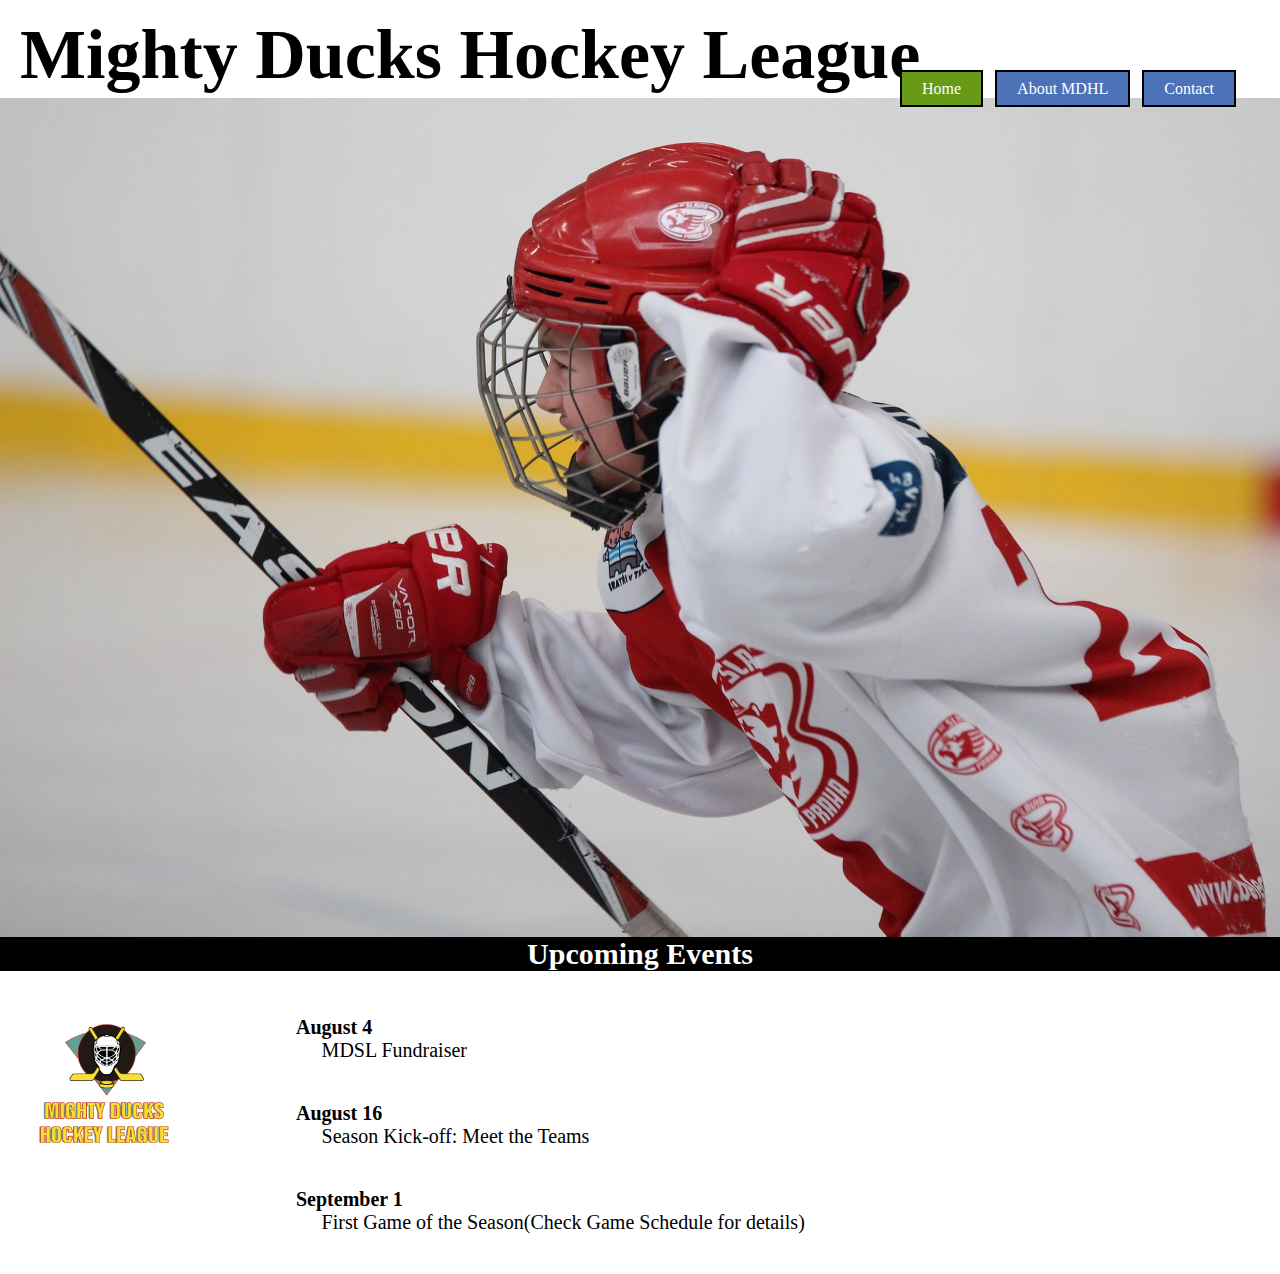
==== index.html @ 7cf67a96 "Trabajo del sprint 2 modificaciones, bocero y diseño propio" ====
<!DOCTYPE html>
<html lang="es">

<head>
  <meta charset="UTF-8">
  <meta name="viewport" content="width=device-width, initial-scale=1.0">
  <meta name="Hockey League" content="Mighty Ducks Hockey League">
  <link rel="ico" href="./img/Logo-Mighty-ducks-01.png" type="img/png">
   <link rel="stylesheet" href="./styles/mdhl.css"> 

   <!--<link rel="stylesheet" href="./styles/mdhl_2.css">-->

  <title>Home</title>
</head>

<body>

  <header>
    <h1>Mighty Ducks Hockey League</h1>
    <nav>
      <a href="#" class="home">Home</a>
      <a href="./aboutMDHL.html">About MDHL</a>
      <a href="./contact.html">Contact</a>
    </nav>
  </header>
  <img src="./img/hockey_1.jpg" alt="hokey" class="img1">
  <main>
    <section>
      <h2>Upcoming Events</h2>
      <img src="./img/Logo-Mighty-ducks-01.png" alt="Logo Of Mighty Ducks" class="Logoindex">
      <article>
        <h3>August 4</h3>
        <p>MDSL Fundraiser</p>
      </article>
      <article>
        <h3>August 16</h3>
        <p>Season Kick-off: Meet the Teams</p>
      </article>
      <article>
        <h3>September 1</h3>
        <p>First Game of the Season(Check Game Schedule for details)</p>
      </article>
    </section>
  </main>
</body>

</html>
---- styles/mdhl.css ----
*{
    padding: 0;
    margin: 0;   
    box-sizing: border-box;
}
       /*---------------------index-----------------------*/
/*Titulo*/
h1{
    position: relative;
    left: 20px;
    top: 15px;
    font-size: 70px;
    margin: 0;
  
}
/*navegadores*/
header nav a{
    display:inline;
    position: relative;
    left: 70%;
    color: white;
    background-color: #4d72b8;
    border: 2px solid black;
    padding-left:20px;
    padding-right: 20px;
    padding-top: 8px;
    padding-bottom: 8px ;
    margin:4px;
    text-decoration: none;
    
    
}
.home{
    background-color:rgb(102, 154, 23) ;
}
header nav a:hover{
    background-color: rgb(102, 154, 23);

}

/* solo imagenes*/
.Logoindex{
    position:absolute;
    width: 150px;
    height: auto;
    margin-top: 30px;
    margin-left:30px;   
}
.img1{
    width: 100%;
}

/*TEXTO*/
h2{position:relative;
    bottom: 5px;
    color: white;
    background-color: black;
    font-size: 30px;
    text-align: center;
}

article{
    margin: 40px;
}
p{
    font-family:comi;
    font-size: 20px;
    position: relative;
    left: 22vw;
}
h3{
    
    font-size: 20px;
    position: relative;
    left: 20vw;
}
/*--------------------------ABOUT------------------------------*/
.imag02{
    width: 120%;
}
.LogoAbout{
    display: block;
    position:absolute;
    width: 150px;
    height: auto;
    margin-top: 30px;
    margin-left:30px;  
}

.about{
    background-color:rgb(102, 154, 23) ;
}
/*-----------------contact-----------------*/

.LogoContact{
    display: block;
    position:absolute;
    top: 160%;
    width: 150px;
    height: auto;
    margin-top: 30px;
    margin-left:80px;  
}
.img3{
    width: 100%;
}
.email{
    margin:50px;
}
.text{
    margin-top: 20px;
}
.contact{
    background-color:rgb(102, 154, 23) ;
}
---- styles/mdhl_2.css ----
*{
    padding: 0%;
    margin: 0%;
    box-sizing:border-box;
    background-color: rgb(90, 90, 90);
}
/*-------------titulo---------------*/
h1{ 
  
    top: 20px;
    text-align: right;
    font-size: 55px;
    color: white;
    font-family: Georgia, 'Times New Roman', Times, serif;
}
/*-------------navegación---------------*/
nav a{
    display: inline;
    font-size: 20px;
    text-decoration: none;
    background-color: rgb(255, 255, 0);
    margin: 10px;
    padding: 10px;
    border-radius: 9px;
    font-family: Georgia, 'Times New Roman', Times, serif;
    color:black;
}  

a:hover {
    background: #fcffdc;
    cursor: pointer;
    box-shadow: 0px 0px 20px rgba(255, 255, 255, 0.4);}

.home{
    background-color: black;
    color: white;
}
.home:hover{
    background: #000000;
    cursor: pointer;
    box-shadow: 0px 0px 20px rgba(255, 255, 255, 0.4);}


    /*------------Titulo dos---------------*/
    h2{ position: relative;
        bottom: 4px;
        border: 15px solid yellow;
        background-color: yellow;
        color: black;
        font-size: 40px;
        font-family: Georgia, 'Times New Roman', Times, serif;
        text-align: center;
     }
     /*---------------imagenes-----------------*/

     .Logoindex{
        position: relative;
        bottom:125px;
        left: 90px;
        width: 150px;
        border-radius: 20px;
        border: 4px solid rgb(0, 0, 0);
     }
     /*--------------txt---------------*/
     article{
        position:relative;
        bottom:100px;
        text-align: center;
        font-size: 20px;
        font-family: Georgia, 'Times New Roman', Times, serif;
        margin-bottom: 20px;
        color: white;
     }
     h3{
        text-decoration: underline;
     }

     /*------------ABOUT----------*/

     .about{
        background-color: black;
        color: white;
    }
     .about:hover{
        background: #000000;
        cursor: pointer;
        box-shadow: 0px 0px 20px rgba(255, 255, 255, 0.4);}

        /*--------------ImagenAbout-----------------*/
     .imag02{
         
        margin-left:3px;
        width: 700px;
        border: 5px solid rgb(0, 0, 0);
        border-radius: 15px;
       
    }
    .LogoAbout{
        position: relative;
        left: 294px;
        bottom:400px;
        width: 120px;
        border-radius: 20px;
        border: 4px solid rgb(0, 0, 0);
    }

          /*---------------TEXT_ABOUT----------------*/
          .mision{
            font-size:17px;
            position: absolute;
            position: relative;
            margin-left:800px;
            margin-right: 30px;
            bottom:400px;
          }
           
          .vision{
            font-size:17px;
            position: absolute;
            position: relative;
            margin-left:800px;
            margin-right: 30px;
            bottom:400px;
          }     
          .General{
            font-size:17px;
            position: absolute;
            position: relative;
            margin-left:800px;
            margin-right: 30px;
            bottom:400px;
          }
          /*______________Contact____________*/
          .LogoContact{
            position: relative;
            left: 20%;
            bottom:340px;
            width: 130px;
            width: 150px;
            border-radius: 20px;
            border: 4px solid rgb(0, 0, 0);
          }
          .img3{
            margin-left:3px;
            width: 700px;
            border: 5px solid rgb(0, 0, 0);
            border-radius: 15px;
          }
            .contact{
                background-color: black;
                color: white;
            }
             .contact:hover{
                background: #000000;
                cursor: pointer;
                box-shadow: 0px 0px 20px rgba(255, 255, 255, 0.4);
           
          }
          /*____________________textos________________*/
           .email{
            position: relative;
            left: 750px;
            bottom:350px;
            font-size: 27px;
            margin: 50px;
            color: white;
            font-family: Georgia, 'Times New Roman', Times, serif;
           }
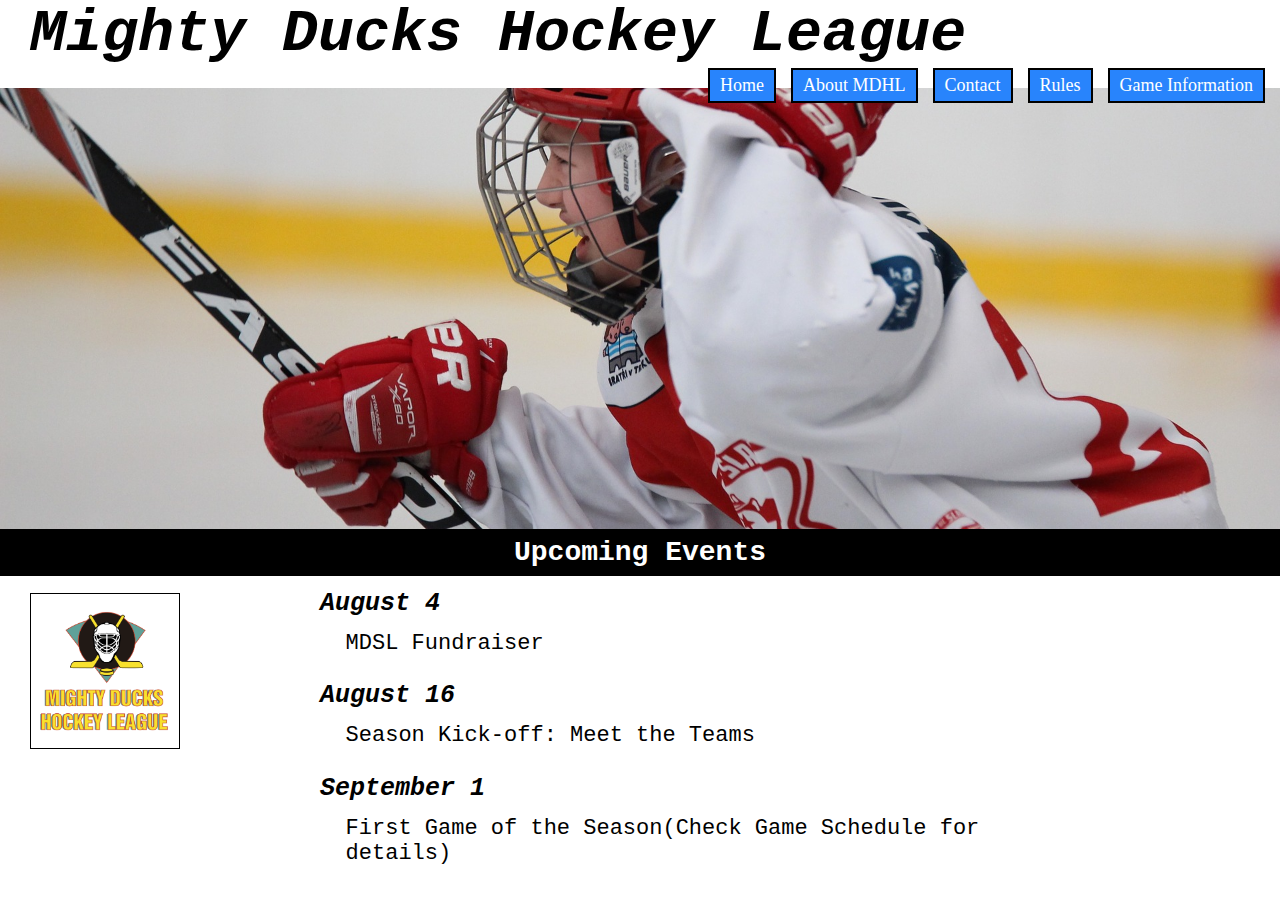
==== commit 1313ab29: "Agregado las reglas y el game inf al nav con sus modificaciones" ====
--- a/index.html
+++ b/index.html
@@ -4,23 +4,25 @@
 <head>
   <meta charset="UTF-8">
   <meta name="viewport" content="width=device-width, initial-scale=1.0">
-  <meta name="Hockey League" content="Mighty Ducks Hockey League">
-  <link rel="ico" href="./img/Logo-Mighty-ducks-01.png" type="img/png">
-   <link rel="stylesheet" href="./styles/mdhl.css"> 
+  <meta name="description" content="inicio de Mighty Ducks Hockey League">
+  <link rel="shortcut.icon" href="./img/Logo-Mighty-ducks-01.png" type="imge/x-icon">
+  <link rel="stylesheet" href="./styles/mdhl.css">
 
-   <!--<link rel="stylesheet" href="./styles/mdhl_2.css">-->
+  <!--<link rel="stylesheet" href="./styles/mdhl_2.css">-->
 
   <title>Home</title>
 </head>
 
-<body>
-
+<body class="layout">
+   
   <header>
     <h1>Mighty Ducks Hockey League</h1>
-    <nav>
+    <nav class="contenedor">
       <a href="#" class="home">Home</a>
-      <a href="./aboutMDHL.html">About MDHL</a>
-      <a href="./contact.html">Contact</a>
+      <a href="./aboutMDHL.html" class="home">About MDHL</a>
+      <a href="./contact.html" class="home">Contact</a>
+      <a href="./rules.html" class="home">Rules</a>
+      <a href="./game_info.html" class="home">Game Information</a>
     </nav>
   </header>
   <img src="./img/hockey_1.jpg" alt="hokey" class="img1">
@@ -28,20 +30,23 @@
     <section>
       <h2>Upcoming Events</h2>
       <img src="./img/Logo-Mighty-ducks-01.png" alt="Logo Of Mighty Ducks" class="Logoindex">
+      <div class="textHome">
       <article>
-        <h3>August 4</h3>
-        <p>MDSL Fundraiser</p>
+        <h3 class="texthome">August 4</h3>
+        <p class="textP">MDSL Fundraiser</p>
       </article>
       <article>
-        <h3>August 16</h3>
-        <p>Season Kick-off: Meet the Teams</p>
+        <h3 class="texthome">August 16</h3>
+        <p class="textP">Season Kick-off: Meet the Teams</p>
       </article>
       <article>
-        <h3>September 1</h3>
-        <p>First Game of the Season(Check Game Schedule for details)</p>
+        <h3 class="texthome">September 1</h3>
+        <p class="textP">First Game of the Season(Check Game Schedule for details)</p>
       </article>
+   </div>
     </section>
   </main>
+</div>
 </body>
 
 </html>--- a/styles/mdhl.css
+++ b/styles/mdhl.css
@@ -1,115 +1,235 @@
-*{
+* {
     padding: 0;
-    margin: 0;   
+    margin: 0;
     box-sizing: border-box;
 }
-       /*---------------------index-----------------------*/
-/*Titulo*/
-h1{
-    position: relative;
-    left: 20px;
-    top: 15px;
-    font-size: 70px;
-    margin: 0;
-  
-}
-/*navegadores*/
-header nav a{
-    display:inline;
-    position: relative;
-    left: 70%;
+
+.layout {
+    width: 100%;
+    max-width: 1440px;
+    min-height: 100vh;
+}
+
+/*---------------------navegadores para todas las paginas--------------------*/
+ 
+.contenedor {
+    display: flex;
+    justify-content: flex-end;
+    gap: 15px;
+    margin-right: 15px;
+}
+.home{
+    font-size: 18px;
     color: white;
-    background-color: #4d72b8;
-    border: 2px solid black;
-    padding-left:20px;
-    padding-right: 20px;
-    padding-top: 8px;
-    padding-bottom: 8px ;
-    margin:4px;
     text-decoration: none;
-    
-    
-}
-.home{
-    background-color:rgb(102, 154, 23) ;
-}
-header nav a:hover{
-    background-color: rgb(102, 154, 23);
-
-}
-
-/* solo imagenes*/
-.Logoindex{
+    padding:5px 10px;
+    border: 2px solid rgb(0, 0, 0);
+    background-color: rgb(40, 132, 252);
+}
+.home:hover{
+    background-color: rgb(0, 164, 0);
+    box-shadow: 0px 0px 20px rgb(0, 0, 0);
+}
+/*-------------------Imagenes del Home---------------------*/
+.img1 {
+    position: relative;
+    z-index: -1;
+    width: 100%;
+    height: 50vh;
+    object-fit: cover; 
+}
+.Logoindex {
+    border: 1px solid black;
+    margin: 30px;
+    width: 150px;
+    position: absolute;
+}
+header {
+    margin-bottom: -15px;
+}
+/*------------------Texto del home-----------------------*/
+h1 {
+    font-style: italic;
+    font-size: 60px;
+    margin-left: 30px;
+    font-family: 'Courier New', Courier, monospace;
+}
+h2 {    
+    color: white;
+    font-size: 28px;
+    background-color: black;
+    text-align: center;
+    margin: -1vw 0vw;
+    padding: 8px 0px;
+    font-family: 'Courier New', Courier, monospace;
+}
+.texthome {
+    font-style: italic;
+    font-size: 25px;
+    margin: 2vw 20vw 1vw 25vw;
+    font-family: 'Courier New', Courier, monospace;
+}
+.textP { 
+    font-size: 22px;  
+    margin: 1vw 20vw 1vw 27vw;
+    font-family: 'Courier New', Courier, monospace;
+}
+
+/*----------------------PAGINA DE ABOUT MDHL--------------------------*/
+/*----------------------------img About-------------------------------*/
+.img2 {
+    position: relative;
+    z-index: -1;
+    width: 100%;
+    height: 50vh;
+    object-fit: cover;
+    object-position: 50% 15%;
+}
+.LogoAbout {
+margin: 2.5vw;
+display:flex;
+position:absolute;
+width:150px;
+border: 1px solid black;
+}
+/*----------------Texto_About--------------------*/
+.textAbout {
+    display: flex;
+    flex-direction: column;
+    margin: 1vw 18vw;
+    font-family: 'Courier New', Courier, monospace;
+    font-size: 25px;
+    text-indent: 20px;
+}
+.parrafoAbout{
+    margin-left: 2vw;
+}
+.tituloparrafo {
+    font-size: 23px;
+    margin: 20px;
+}
+
+/*----------------PAGINA DE CONTACT-------------------*/
+.img3 {
+    position: relative;
+    z-index: -1;
+    width: 100%;
+    height: 50vh;
+    object-fit: cover;
+    object-position: 50% 15%;
+}
+.LogoContact {
+    margin: 2.5vw;
+    display:flex;
     position:absolute;
-    width: 150px;
-    height: auto;
-    margin-top: 30px;
-    margin-left:30px;   
-}
-.img1{
-    width: 100%;
-}
-
-/*TEXTO*/
-h2{position:relative;
-    bottom: 5px;
-    color: white;
-    background-color: black;
-    font-size: 30px;
-    text-align: center;
-}
-
-article{
-    margin: 40px;
-}
-p{
-    font-family:comi;
-    font-size: 20px;
-    position: relative;
-    left: 22vw;
-}
-h3{
-    
-    font-size: 20px;
-    position: relative;
-    left: 20vw;
-}
-/*--------------------------ABOUT------------------------------*/
-.imag02{
-    width: 120%;
-}
-.LogoAbout{
-    display: block;
-    position:absolute;
-    width: 150px;
-    height: auto;
-    margin-top: 30px;
-    margin-left:30px;  
-}
-
-.about{
-    background-color:rgb(102, 154, 23) ;
-}
-/*-----------------contact-----------------*/
-
-.LogoContact{
-    display: block;
-    position:absolute;
-    top: 160%;
-    width: 150px;
-    height: auto;
-    margin-top: 30px;
-    margin-left:80px;  
-}
-.img3{
-    width: 100%;
-}
-.email{
-    margin:50px;
-}
-.text{
-    margin-top: 20px;
-}
-.contact{
-    background-color:rgb(102, 154, 23) ;
-}+    width:150px;
+    border: 1px solid black;
+}
+/*------------------Texto del contact-----------------------*/
+.email {
+    display: flex;
+    justify-content: center;
+    margin: 3vw;
+    font-size: 23px;
+    font-family: 'Courier New', Courier, monospace;
+}
+.Parrafo {
+    display: flex;
+    justify-content:center;
+    margin-left: 15px;
+    font-size: 23px;
+    font-family: 'Courier New', Courier, monospace;
+}
+/*-------------------PAGINA DE Rules---------------------*/
+/*-----------------------LISTAS--------------------------*/
+section{
+    font-family: 'Courier New', Courier, monospace;
+}
+.caja{
+    margin: 5vw 0vw 0VW 0VW;
+}
+.tituloRules{
+    font-size: 25px;
+    text-align: center;    
+}
+.descripcion{
+    margin: 30px
+}
+dl{
+    display: flex;
+    flex-direction: column;
+    text-align: justify;
+    font-size: 24px;
+    margin:0vw 16vw;
+}
+dt{ margin: 10px;
+    font-weight: bold;
+}
+dd{
+    text-indent: 30px;
+}
+ol{
+    margin: 3vw;
+}
+ul{
+    margin-left:  30px; 
+}
+.allplay{
+    font-weight: bold;
+}.field{   
+    font-size: 24px;
+    margin:0vw 18vw;  
+}
+.list01{
+    margin:1vw 18vw;
+    text-align: justify;
+    font-size: 24px;
+}
+.letra{
+list-style-type:lower-latin;
+position: relative;
+bottom: 3vw;
+}
+.textrules{
+    position: relative;
+    bottom: 5vw;
+}
+.atleast{
+    text-indent: 30px;
+}
+/*------------------GAME información----------------*/
+.fall{   
+    font-style: italic;
+    font-size: 25px;
+    margin: 10vw 2vw 1vw 25vw;
+}
+caption{
+    margin: 1vw;
+    font-size: 18px;
+    text-decoration: underline;
+    font-style: italic;
+}
+table, tr, th, td{
+    padding: 1vw;
+    border: 1px solid black;
+    border-collapse: collapse;   
+}
+table{
+    margin-left: auto;
+    margin-right: auto;
+}
+.textgame{
+    font-weight: bold;   
+}
+.textgame1{
+display: inline-block;
+margin: 2vw 20vw 10vw;
+}
+.textcontiner{
+    display: flex;
+    justify-content: space-between;
+}
+.textgame2{
+    font-size: 22px;
+    margin: 1vw;
+}
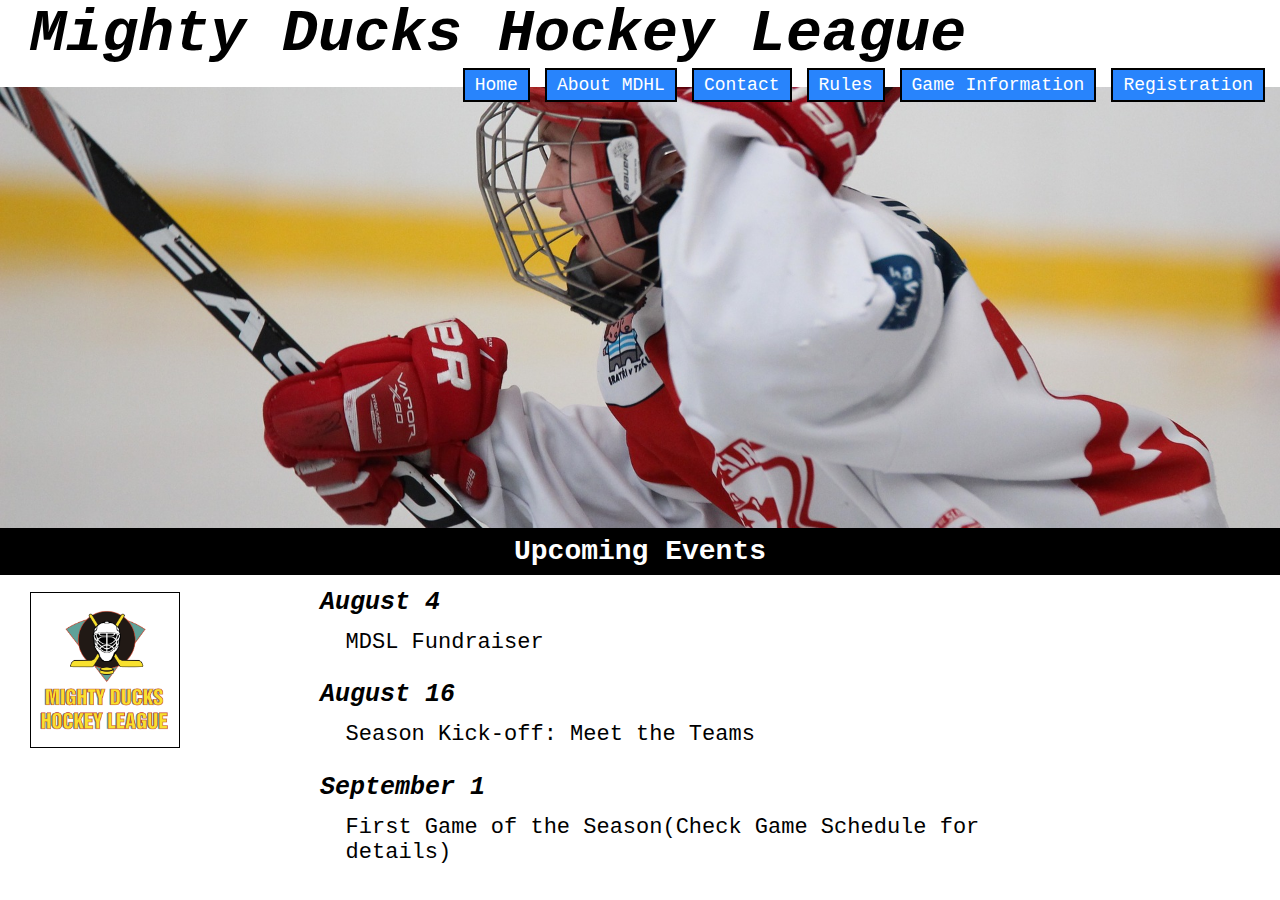
==== commit 951e6755: "ultimas modificaciones en el mapa y formularios" ====
--- a/index.html
+++ b/index.html
@@ -1,5 +1,5 @@
 <!DOCTYPE html>
-<html lang="es">
+<html lang="en">
 
 <head>
   <meta charset="UTF-8">
@@ -23,6 +23,7 @@
       <a href="./contact.html" class="home">Contact</a>
       <a href="./rules.html" class="home">Rules</a>
       <a href="./game_info.html" class="home">Game Information</a>
+      <a href="./registration.html" class="home">Registration</a>
     </nav>
   </header>
   <img src="./img/hockey_1.jpg" alt="hokey" class="img1">
@@ -46,7 +47,6 @@
    </div>
     </section>
   </main>
-</div>
 </body>
 
 </html>--- a/styles/mdhl.css
+++ b/styles/mdhl.css
@@ -1,4 +1,4 @@
-* {
+*{
     padding: 0;
     margin: 0;
     box-sizing: border-box;
@@ -11,42 +11,49 @@
 }
 
 /*---------------------navegadores para todas las paginas--------------------*/
- 
+
 .contenedor {
+    font-family: 'Courier New', Courier, monospace;
     display: flex;
     justify-content: flex-end;
     gap: 15px;
     margin-right: 15px;
 }
-.home{
+
+.home {
     font-size: 18px;
     color: white;
     text-decoration: none;
-    padding:5px 10px;
+    padding: 5px 10px;
     border: 2px solid rgb(0, 0, 0);
     background-color: rgb(40, 132, 252);
 }
-.home:hover{
+
+.home:hover {
     background-color: rgb(0, 164, 0);
     box-shadow: 0px 0px 20px rgb(0, 0, 0);
 }
+
 /*-------------------Imagenes del Home---------------------*/
 .img1 {
     position: relative;
     z-index: -1;
     width: 100%;
     height: 50vh;
-    object-fit: cover; 
-}
+    object-fit: cover;
+}
+
 .Logoindex {
     border: 1px solid black;
     margin: 30px;
     width: 150px;
     position: absolute;
 }
+
 header {
     margin-bottom: -15px;
 }
+
 /*------------------Texto del home-----------------------*/
 h1 {
     font-style: italic;
@@ -54,7 +61,8 @@
     margin-left: 30px;
     font-family: 'Courier New', Courier, monospace;
 }
-h2 {    
+
+h2 {
     color: white;
     font-size: 28px;
     background-color: black;
@@ -63,14 +71,16 @@
     padding: 8px 0px;
     font-family: 'Courier New', Courier, monospace;
 }
+
 .texthome {
     font-style: italic;
     font-size: 25px;
     margin: 2vw 20vw 1vw 25vw;
     font-family: 'Courier New', Courier, monospace;
 }
-.textP { 
-    font-size: 22px;  
+
+.textP {
+    font-size: 22px;
     margin: 1vw 20vw 1vw 27vw;
     font-family: 'Courier New', Courier, monospace;
 }
@@ -85,13 +95,15 @@
     object-fit: cover;
     object-position: 50% 15%;
 }
+
 .LogoAbout {
-margin: 2.5vw;
-display:flex;
-position:absolute;
-width:150px;
-border: 1px solid black;
-}
+    margin: 2.5vw;
+    display: flex;
+    position: absolute;
+    width: 150px;
+    border: 1px solid black;
+}
+
 /*----------------Texto_About--------------------*/
 .textAbout {
     display: flex;
@@ -101,9 +113,11 @@
     font-size: 25px;
     text-indent: 20px;
 }
-.parrafoAbout{
+
+.parrafoAbout {
     margin-left: 2vw;
 }
+
 .tituloparrafo {
     font-size: 23px;
     margin: 20px;
@@ -118,13 +132,15 @@
     object-fit: cover;
     object-position: 50% 15%;
 }
+
 .LogoContact {
     margin: 2.5vw;
-    display:flex;
-    position:absolute;
-    width:150px;
+    display: flex;
+    position: absolute;
+    width: 150px;
     border: 1px solid black;
 }
+
 /*------------------Texto del contact-----------------------*/
 .email {
     display: flex;
@@ -133,103 +149,230 @@
     font-size: 23px;
     font-family: 'Courier New', Courier, monospace;
 }
+
 .Parrafo {
     display: flex;
-    justify-content:center;
+    justify-content: center;
     margin-left: 15px;
     font-size: 23px;
     font-family: 'Courier New', Courier, monospace;
 }
+
 /*-------------------PAGINA DE Rules---------------------*/
 /*-----------------------LISTAS--------------------------*/
-section{
-    font-family: 'Courier New', Courier, monospace;
-}
-.caja{
+.caja {
     margin: 5vw 0vw 0VW 0VW;
 }
-.tituloRules{
-    font-size: 25px;
-    text-align: center;    
-}
-.descripcion{
-    margin: 30px
-}
-dl{
+
+.tituloRules {
+    font-size: 25px;
+    text-align: center;
+}
+
+.textorule1 {
+    text-align: justify;
+    margin: 30px 18vw;
+    font-size: 25px;
+}
+
+dl {
     display: flex;
     flex-direction: column;
     text-align: justify;
     font-size: 24px;
-    margin:0vw 16vw;
-}
-dt{ margin: 10px;
-    font-weight: bold;
-}
-dd{
+    margin: 0vw 16vw;
+}
+
+dt {
+    margin: 10px;
+    font-weight: bold;
+}
+
+dd {
     text-indent: 30px;
 }
-ol{
+
+ol {
     margin: 3vw;
 }
-ul{
-    margin-left:  30px; 
-}
-.allplay{
-    font-weight: bold;
-}.field{   
+
+ul {
+    margin-left: 30px;
+}
+
+.allplay {
+    font-weight: bold;
+}
+
+.field {
     font-size: 24px;
-    margin:0vw 18vw;  
-}
-.list01{
-    margin:1vw 18vw;
+    margin: 0vw 18vw;
+}
+
+.list01 {
+    margin: 1vw 18vw;
     text-align: justify;
     font-size: 24px;
 }
-.letra{
-list-style-type:lower-latin;
-position: relative;
-bottom: 3vw;
-}
-.textrules{
+
+.letra {
+    list-style-type: lower-latin;
+    position: relative;
+    bottom: 3vw;
+}
+
+.textrules {
     position: relative;
     bottom: 5vw;
 }
-.atleast{
+
+.atleast {
     text-indent: 30px;
 }
+
 /*------------------GAME información----------------*/
-.fall{   
+.fall {
+    display: flex;
+    justify-content: center;
+    margin: 5vw 37vw 1vw 1vw;
     font-style: italic;
     font-size: 25px;
-    margin: 10vw 2vw 1vw 25vw;
-}
-caption{
-    margin: 1vw;
-    font-size: 18px;
+
+}
+
+.allgame {
+    display: flex;
+    justify-content: center;
+    margin: 1vw 26vw 1vw 1vw;
+    font-size: 20px;
     text-decoration: underline;
     font-style: italic;
 }
-table, tr, th, td{
-    padding: 1vw;
+
+table,
+tr,
+th,
+td {
+    text-align: center;
+    padding: 2vw;
     border: 1px solid black;
-    border-collapse: collapse;   
-}
-table{
+    border-collapse: collapse;
+}
+
+table {
+    font-family: 'Courier New', Courier, monospace;
     margin-left: auto;
     margin-right: auto;
 }
-.textgame{
-    font-weight: bold;   
-}
-.textgame1{
-display: inline-block;
-margin: 2vw 20vw 10vw;
-}
-.textcontiner{
+
+.textgame {
+    font-weight: bold;
+}
+
+.textgame1 {
+    display: inline-block;
+    margin: 2vw 24vw 10vw;
+}
+
+.textcontiner {
     display: flex;
     justify-content: space-between;
 }
-.textgame2{
-    font-size: 22px;
+
+.textgame2 {
+
+    font-family: 'Courier New', Courier, monospace;
+    font-size: 19px;
     margin: 1vw;
 }
+
+.septiembre {
+    background-color: rgb(215, 201, 0);
+}
+
+.data {
+    background-color: rgb(255, 248, 155);
+}
+
+/*-------------------MAPAS-------------------*/
+.mapas {
+    display: flex;
+    flex-wrap: wrap;
+    justify-content: center;
+    gap: 2vw;
+}
+
+.mapa01 {
+    font-family: 'Courier New', Courier, monospace;
+    background-color: rgb(255, 248, 155);
+    padding: 1vw;
+    text-align: center;
+    border: 1px solid rgb(143, 143, 143);
+    border-radius: 1vw;
+
+}
+
+.teams {
+    text-decoration: underline;
+}
+
+h4 {
+    margin: 1vw;
+    font-size: 14px;
+}
+
+/*----------------------Formulario--------------------------*/
+.registro {
+    font-weight: bold;
+    text-align: center;
+    font-size: 30px;
+}
+
+fieldset {
+    display: flex;
+    flex-direction: column;
+    background-color: rgb(196, 196, 196);
+    font-family: 'Courier New', Courier, monospace;
+    margin: 5vw 30vw;
+    border: none;
+    border-radius: 10px;
+}
+
+.contenedordatos {
+    display: flex;
+    flex-direction: column;
+    align-items: flex-end;
+    margin: 2vw;
+    padding-right: 7vw;
+    gap: 1vw;
+}
+
+/*-------------text formulario-------------------*/
+
+.Subtitulos {
+    margin: 0vw 0vw 1vw 2vw;
+    font-size: 20px;
+
+    text-decoration: underline;
+}
+
+.Subt {
+    font-size: 15px;
+    font-weight: bold;
+    margin: 1vw;
+}
+
+.Permission01 {
+    text-align: justify;
+    font-size: 10px;
+    padding: 0vw 1vw;
+}
+
+label {
+    padding-left: 1vw;
+}
+
+.tutorfirma {
+    margin: 2vw;
+    font-weight: bold;
+}